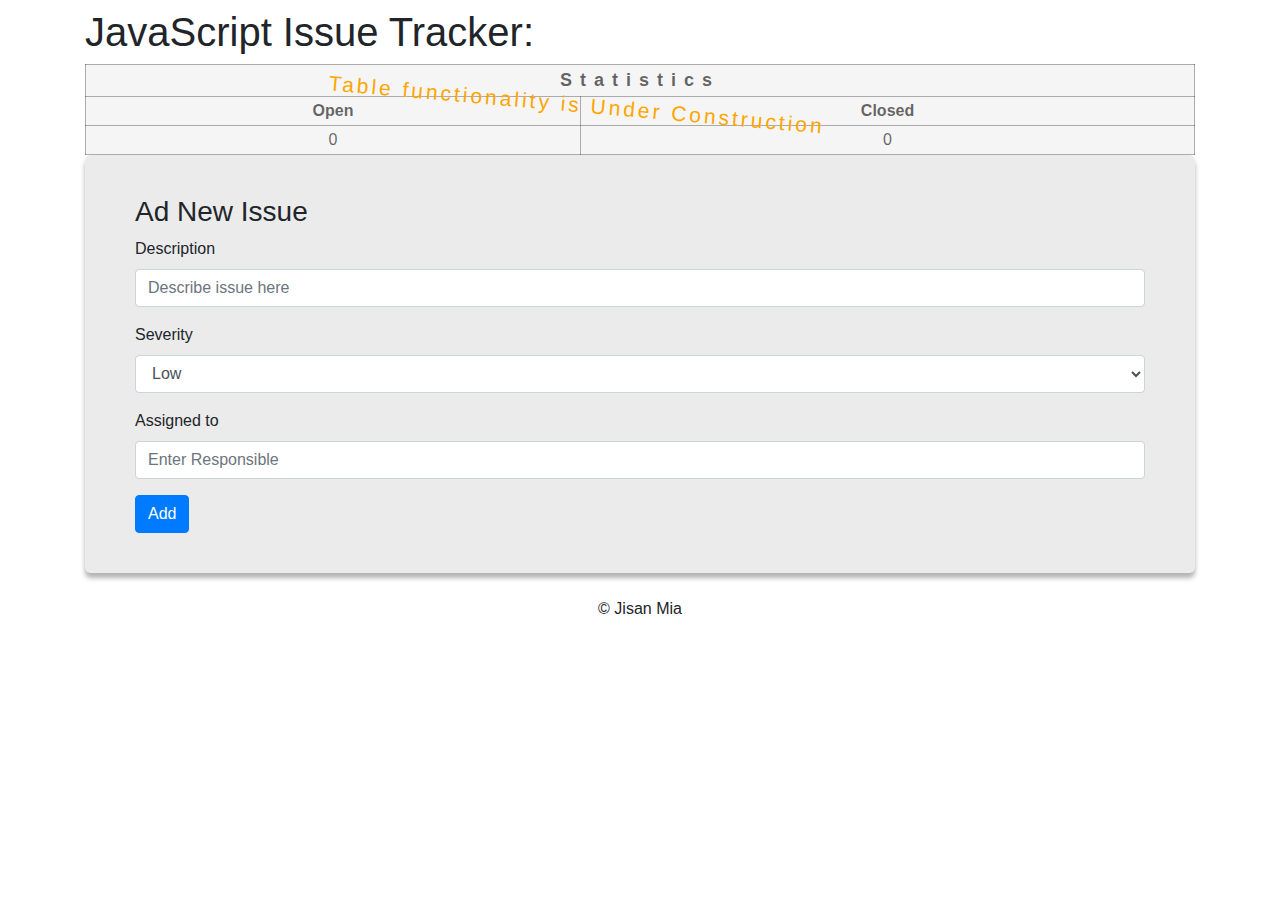
==== index.html @ 514c434e "js bug fixed done without table count functionality" ====
<!DOCTYPE html>
<html lang="en">
<head>
	<meta charset="UTF-8">
	<meta name="viewport" content="width=device-width, initial-scale=1.0">
	<title>JavaScript Issue Tracker</title>
	<link rel="stylesheet" href="https://stackpath.bootstrapcdn.com/bootstrap/4.5.2/css/bootstrap.min.css">
	<link rel="stylesheet" href="https://maxcdn.bootstrapcdn.com/font-awesome/4.4.0/css/font-awesome.min.css">

	<link rel="stylesheet" href="style.css">
</head>
<body onload="fetchIssues()">
	<div class="container">
		<h1 class="mt-2">JavaScript Issue Tracker:
		 </h1>
		 <table >
		 	<caption>Table functionality is Under Construction</caption>

		 	<tr>
		 		<th class="stats" colspan="2">Statistics </th>
		 	</tr>
		 	<tr>
		 		<th>Open</th>
		 		<th>Closed</th>
		 	</tr>
		 	<tr>
		 		<td><span id="issueOpneCount">0</span></td>
			    <td><span id="issueCloseCount">0</span></td>
		 	</tr>
		 </table>
		
		<div class=" issue-area">
			<h3>Ad New Issue</h3>
			<form  id="issueInputForm">
				<div class="form-group">
					<label for="issueDescInput">Description</label>
					<input type="text" class="form-control" id="issueDescInput" placeholder="Describe issue here">
				</div>

				<div class="form-group">
					<label for="issueSeverityInput">Severity</label>
					
					<select class="form-control" id="issueSeverityInput">
						<option value="Low">Low</option>
						<option value="Medium">Medium</option>
						<option value="High">High</option>
					</select>
				</div>

				<div class="form-group">
					<label for="issueAssignedToInput">Assigned to</label>
					<input type="text" class="form-control" id="issueAssignedToInput" placeholder="Enter Responsible">
				</div>
				<button type="submit" class="btn btn-primary">Add</button>
			</form>
		</div>


		<div class="col-lg-12 mt-4">
			<div id="issuesList">
				
			</div>
		</div>

		

	</div>
	<footer class="text-center mt-1">
			<p>&copy; Jisan Mia</p>
	</footer>


	<script src="https://chancejs.com/chance.min.js"></script>
	
	<script src="https://code.jquery.com/jquery-3.5.1.min.js" integrity="sha256-9/aliU8dGd2tb6OSsuzixeV4y/faTqgFtohetphbbj0=" crossorigin="anonymous"></script>

	<script src="https://stackpath.bootstrapcdn.com/
	bootstrap/4.5.2/js/bootstrap.min.js"></script>

	<script src="script.js"></script>
</body>
</html>
---- style.css ----
.issue-area{
	background-color: rgba(0, 0, 0, 0.08);
	padding: 40px 50px;
	border-radius: 6px;
	box-shadow: 0px 5px 5px rgba(0, 0, 0, 0.3)
}

.status{
	background-color: deepskyblue;
	color: white;
	padding: 2px 5px;
	border-radius: 3px;
}
.tracker-area{
	background-color: rgba(0, 0, 0, 0.03);
	;
	border-radius: 4px;
	border: 1px solid rgba(0, 0, 0, 0.1);
	box-shadow: 9px 11px 20px rgba(0, 0, 0, 0.085);
	margin-top: 24px !important;
}
table{
	background-color:rgba(0, 0, 0, 0.04); ;
	text-align: center;
	margin: 0 auto;
	width: 100%;
	position: relative;
	z-index: 2;
}
.stats{
	letter-spacing: 8px;;
	font-size: 18px;
}
tr, th, td{
	color: rgba(0,0, 0, 0.6);
	padding:2px 5px;
	border: 1px solid rgba(0, 0, 0, 0.3);
}
table caption{
	position: absolute;
	left: 22%;
	top: 0%;
	transform: rotate(5deg);
  	transform-origin: 20% 40%;
	font-size:  21px;
	z-index: 3;
	/*color: rgba(0, 0, 0, 0.40);*/
	color: rgba(255,165,0, 1);
	letter-spacing: 3px;
	font-weight: 300;
}

@media (max-width: 500px){
	.issue-area{
		background-color: rgba(0, 0, 0, 0.07);
		padding: 20px 20px;
		border-radius: 6px;
	}
	.container h1{
		font-size: 25px;
	}

}
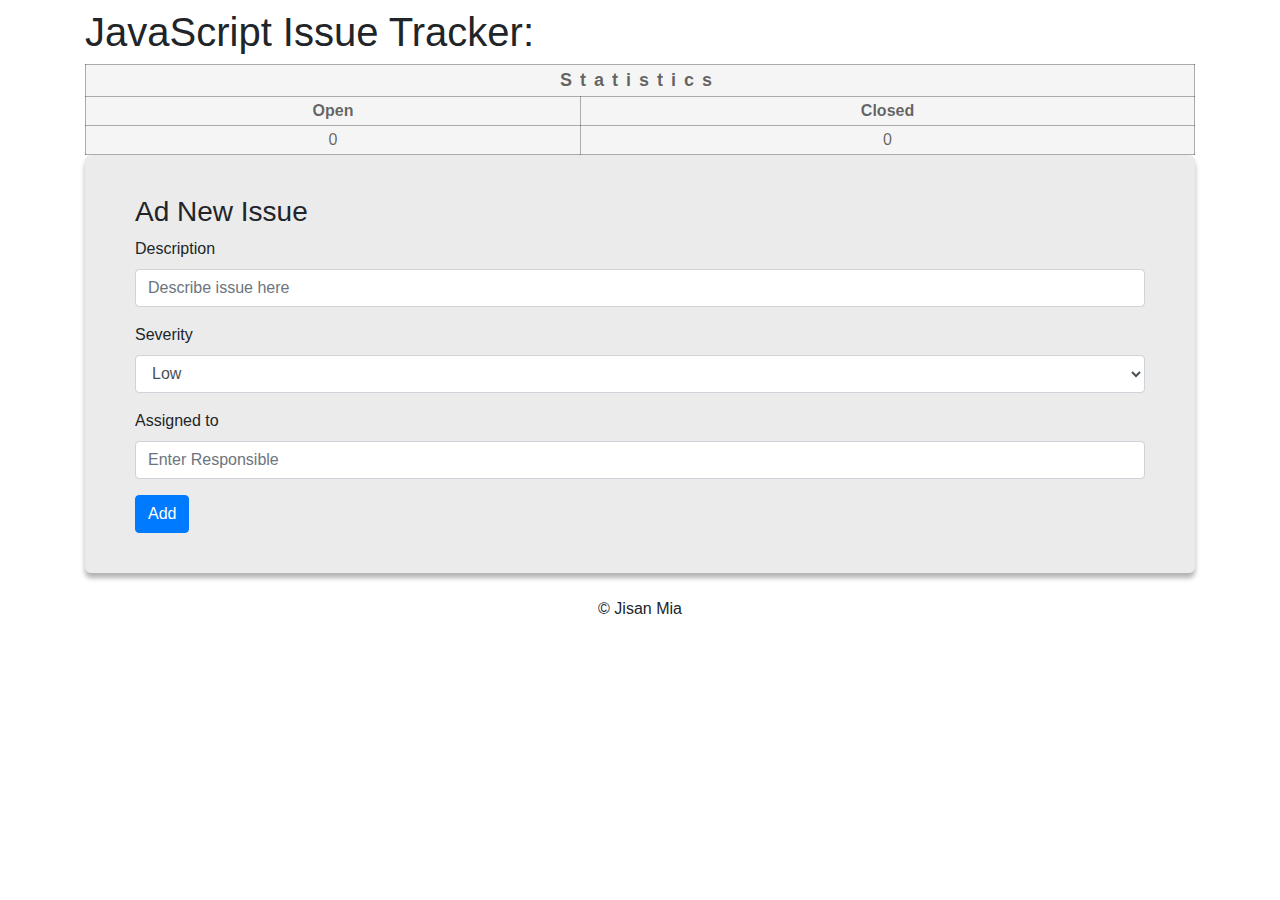
==== commit 10383848: "added little bit functionality for tableCount" ====
--- a/index.html
+++ b/index.html
@@ -14,7 +14,7 @@
 		<h1 class="mt-2">JavaScript Issue Tracker:
 		 </h1>
 		 <table >
-		 	<caption>Table functionality is Under Construction</caption>
+		 	<!-- <caption>Table functionality is Under Construction</caption> -->
 
 		 	<tr>
 		 		<th class="stats" colspan="2">Statistics </th>
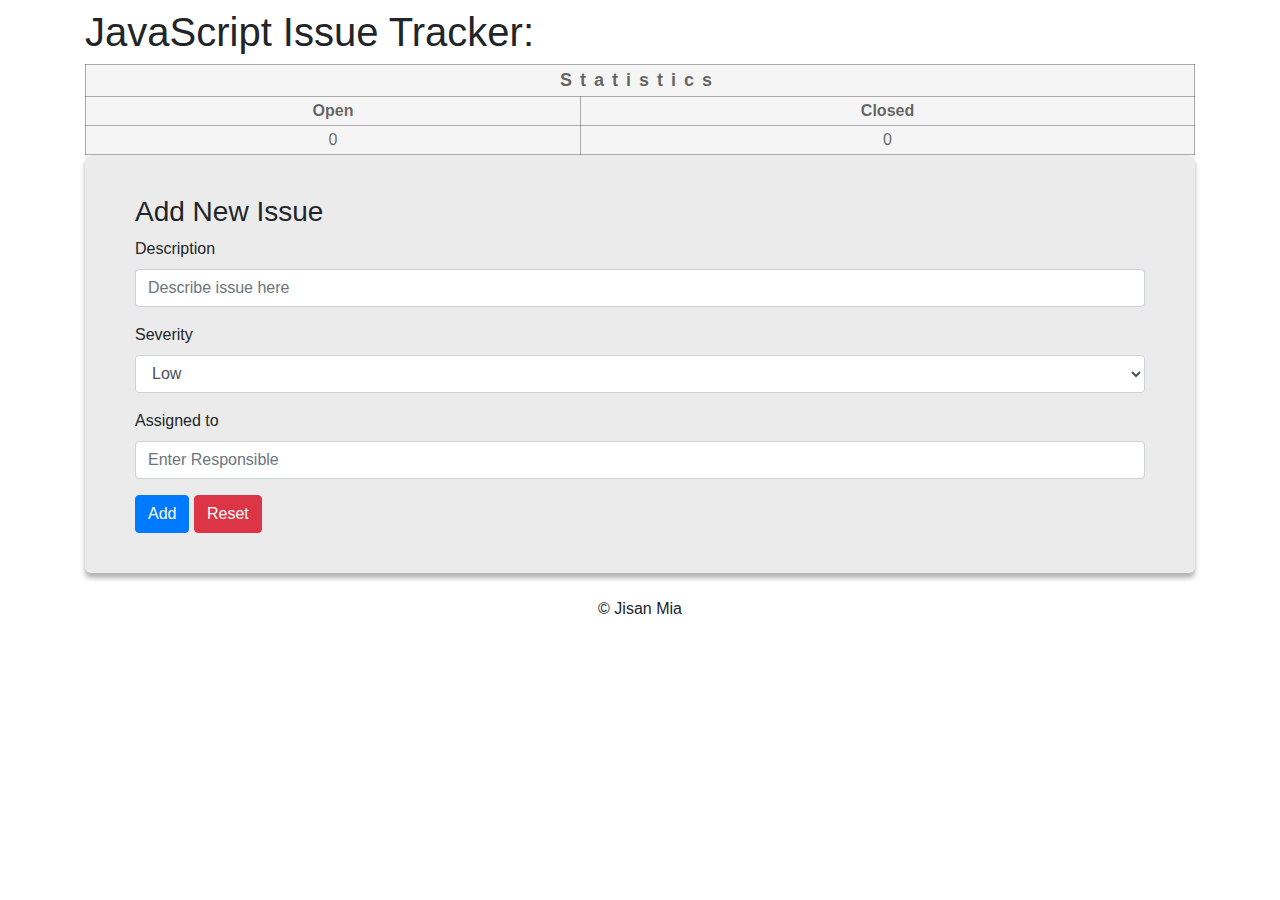
==== commit 4af989dd: "updated site responsivness" ====
--- a/index.html
+++ b/index.html
@@ -30,7 +30,7 @@
 		 </table>
 		
 		<div class=" issue-area">
-			<h3>Ad New Issue</h3>
+			<h3>Add New Issue</h3>
 			<form  id="issueInputForm">
 				<div class="form-group">
 					<label for="issueDescInput">Description</label>
@@ -52,6 +52,7 @@
 					<input type="text" class="form-control" id="issueAssignedToInput" placeholder="Enter Responsible">
 				</div>
 				<button type="submit" class="btn btn-primary">Add</button>
+				<button class="btn btn-danger" onclick="resetAllIssue()">Reset</button>
 			</form>
 		</div>
 
--- a/style.css
+++ b/style.css
@@ -62,5 +62,17 @@
 	.container h1{
 		font-size: 25px;
 	}
+	.tacker-area{
+		padding: ;
+	}
+	.tracker-area h6{
+		font-size: 12px;
+	}
+	.tracker-area h3{
+		font-size: 18px;
+	}
+	.tracker-area p{
+		font-size: 14px;
+	}
 
 }
